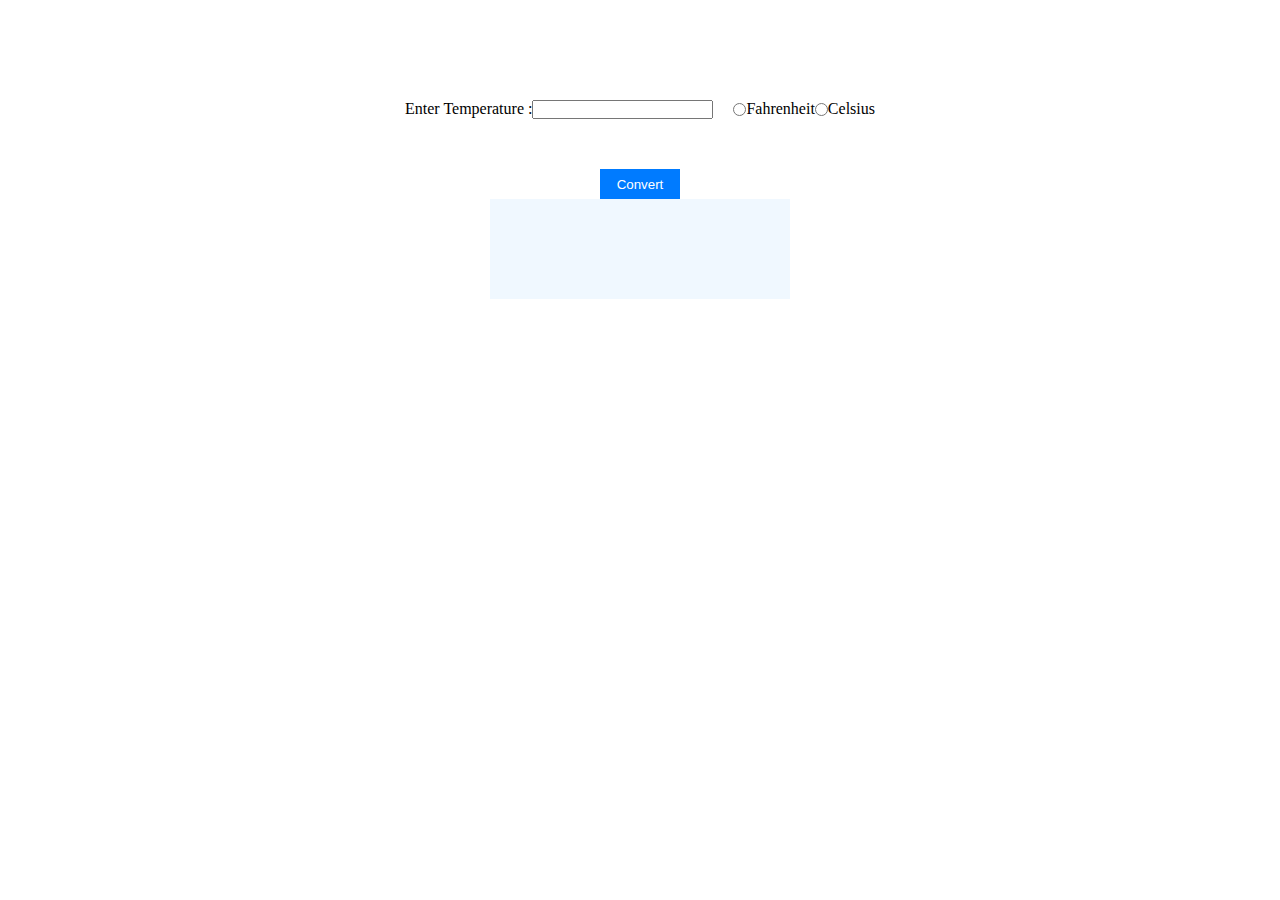
==== Temperature converter T3_L1/index.html @ b80278f9 "done" ====
<!DOCTYPE html>
<html lang="en">
<head>
    <meta charset="UTF-8">
    <meta name="viewport" content="width=device-width, initial-scale=1.0">
    <title>Temperature Converter Website</title> 
    <link rel="stylesheet" href="style.css">
</head>
<body> 
    <div class="container">
    <form> 
        <div class="form-area">
        <label for="itemp">Enter Temperature :</label><br>
        <input type="number" id="input-box"><br> 
     <div class="option">   
    <input type="radio" id="farn"value="Fahrenheit">
  <label for="html">Fahrenheit</label><br>
  <input type="radio" id="cel"  value="Celsius">
  <label for="css">Celsius</label><br>  
  </div>
  </div>
 </form>  
 

</div> 
<div class="btn">
<button id="convertBtn">Convert</button> 
</div>
<div class="output">
</div> 
<script src="script.js"></script>
</body>
</html>
---- Temperature converter T3_L1/style.css ----
*{
    margin: 0;
    padding: 0;
} 
.container{
    display: flex;
    justify-content: center; 
    margin-top: 100px; 
    margin-bottom: 50px;

} 
.form-area{
    display: flex;
}  
.option{ 
    display: flex; 
    margin-left: 20px; 

}  
.output{
    width: 300px;
    height: 100px;
    background-color: aliceblue; 
    margin: auto; 
}

button {
    background-color: #007bff;
    color: #fff;
    border: none;
    cursor: pointer; 
    width: 80px; 
    height: 30px;
    
}  
.btn{
    margin: auto;  
    display: flex;
    justify-content: center;

}
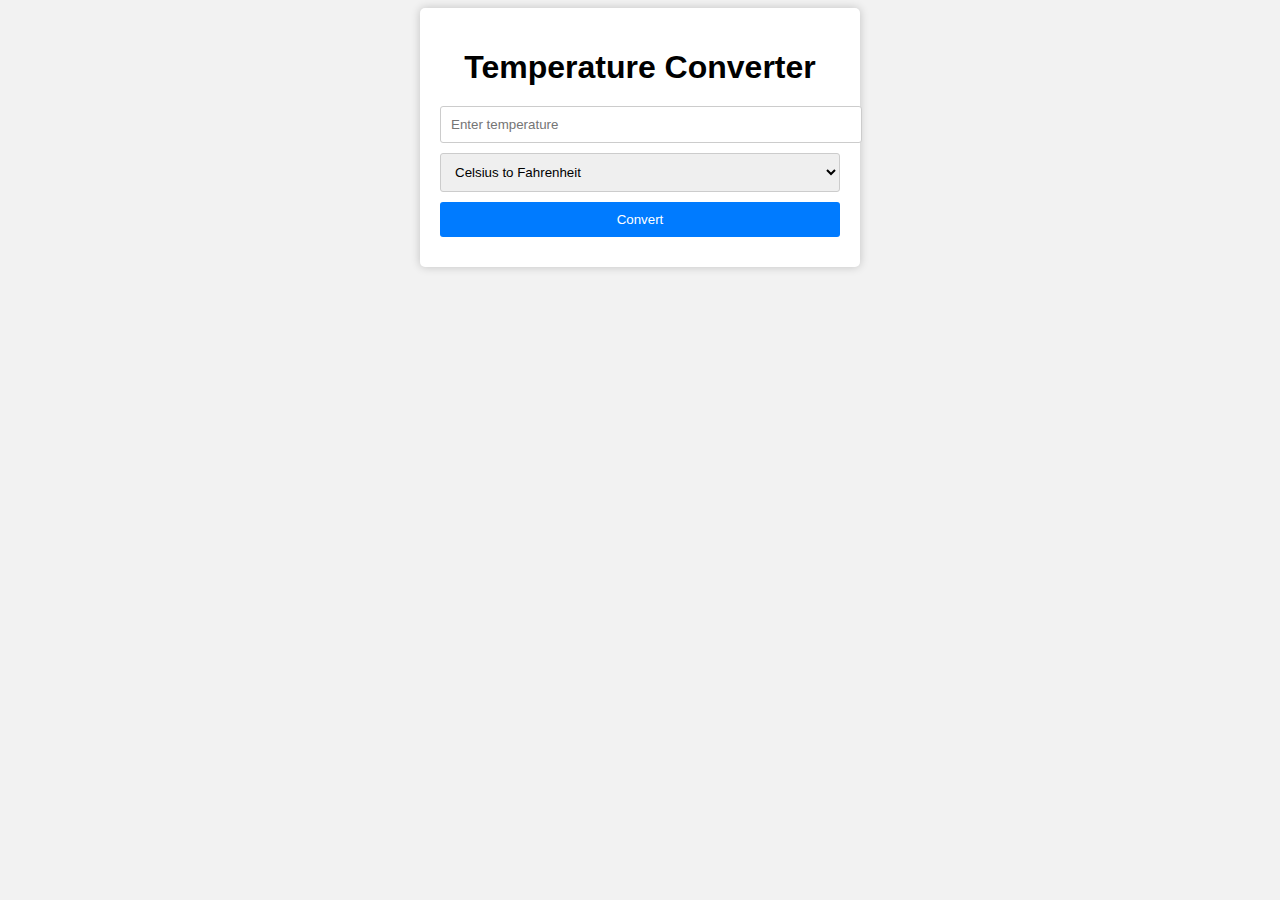
==== commit d81b8d12: "complete" ====
--- a/Temperature converter T3_L1/index.html
+++ b/Temperature converter T3_L1/index.html
@@ -3,31 +3,20 @@
 <head>
     <meta charset="UTF-8">
     <meta name="viewport" content="width=device-width, initial-scale=1.0">
-    <title>Temperature Converter Website</title> 
-    <link rel="stylesheet" href="style.css">
+    <link rel="stylesheet" href="styles.css">
+    <title>Temperature Converter</title>
 </head>
-<body> 
+<body>
     <div class="container">
-    <form> 
-        <div class="form-area">
-        <label for="itemp">Enter Temperature :</label><br>
-        <input type="number" id="input-box"><br> 
-     <div class="option">   
-    <input type="radio" id="farn"value="Fahrenheit">
-  <label for="html">Fahrenheit</label><br>
-  <input type="radio" id="cel"  value="Celsius">
-  <label for="css">Celsius</label><br>  
-  </div>
-  </div>
- </form>  
- 
-
-</div> 
-<div class="btn">
-<button id="convertBtn">Convert</button> 
-</div>
-<div class="output">
-</div> 
-<script src="script.js"></script>
+        <h1>Temperature Converter</h1>
+        <input type="number" id="inputTemp" placeholder="Enter temperature">
+        <select id="conversionType">
+            <option value="celsius">Celsius to Fahrenheit</option>
+            <option value="fahrenheit">Fahrenheit to Celsius</option>
+        </select>
+        <button id="convertBtn">Convert</button>
+        <div id="result"></div>
+    </div>
+    <script src="script.js"></script>
 </body>
-</html>+</html>
--- a/Temperature converter T3_L1/styles.css
+++ b/Temperature converter T3_L1/styles.css
@@ -0,0 +1,40 @@
+body {
+    font-family: Arial, sans-serif;
+    background-color: #f2f2f2;
+}
+
+.container {
+    max-width: 400px;
+    margin: 0 auto;
+    padding: 20px;
+    background-color: #fff;
+    border-radius: 5px;
+    text-align: center;
+    box-shadow: 0 0 10px rgba(0, 0, 0, 0.2);
+}
+
+h1 {
+    margin-bottom: 20px;
+}
+
+input, select, button {
+    display: block;
+    width: 100%;
+    padding: 10px;
+    margin-bottom: 10px;
+    border: 1px solid #ccc;
+    border-radius: 3px;
+}
+
+button {
+    background-color: #007bff;
+    color: #fff;
+    border: none;
+    cursor: pointer;
+}
+
+#result {
+    font-weight: bold;
+    font-size: 20px;
+    margin-top: 10px;
+}
